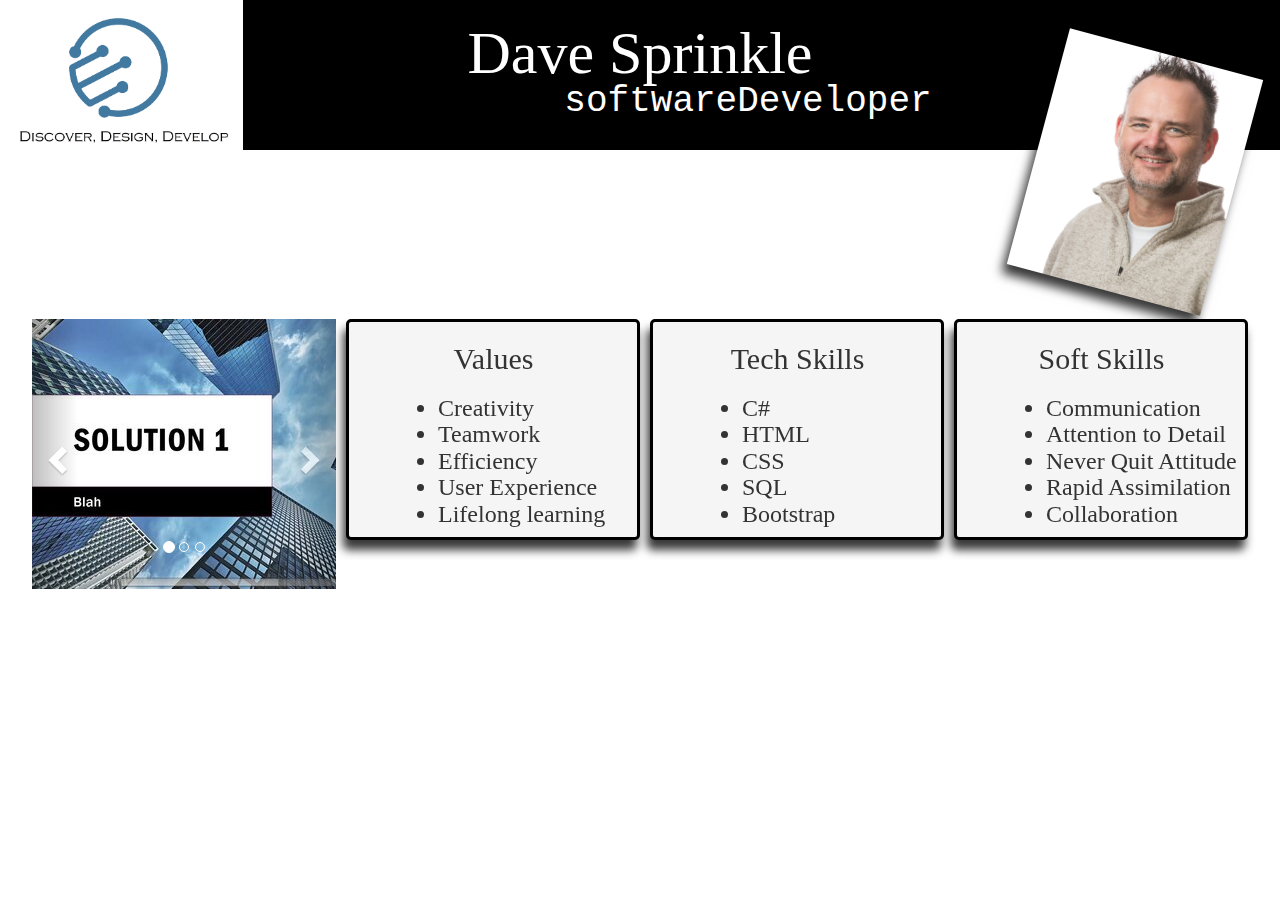
==== index.html @ 2527af2f "first draft" ====
<!DOCTYPE html>
<html lang="en">

<head>
  <meta charset="UTF-8">
  <meta name="viewport" content="width=device-width, initial-scale=1.0">
  <meta name="keywords" content="HTML, CSS, C#, SQL, Software Developer, Communication, MS Office">
  <meta name="author" content="Dave Sprinkle">
  <meta name="industry" content="technology">
  <title>Dave Sprinkle</title>
  <link rel="stylesheet" href="style.css">
  <!-- Latest compiled and minified CSS -->
  <link rel="stylesheet" href="https://stackpath.bootstrapcdn.com/bootstrap/3.4.1/css/bootstrap.min.css"
    integrity="sha384-HSMxcRTRxnN+Bdg0JdbxYKrThecOKuH5zCYotlSAcp1+c8xmyTe9GYg1l9a69psu" crossorigin="anonymous">

  <!-- Optional theme -->
  <link rel="stylesheet" href="https://stackpath.bootstrapcdn.com/bootstrap/3.4.1/css/bootstrap-theme.min.css"
    integrity="sha384-6pzBo3FDv/PJ8r2KRkGHifhEocL+1X2rVCTTkUfGk7/0pbek5mMa1upzvWbrUbOZ" crossorigin="anonymous">

  <!-- Latest compiled and minified JavaScript -->
  <script src="https://stackpath.bootstrapcdn.com/bootstrap/3.4.1/js/bootstrap.min.js"
    integrity="sha384-aJ21OjlMXNL5UyIl/XNwTMqvzeRMZH2w8c5cRVpzpU8Y5bApTppSuUkhZXN0VxHd"
    crossorigin="anonymous"></script>
  <link rel="stylesheet" href="https://maxcdn.bootstrapcdn.com/bootstrap/3.4.1/css/bootstrap.min.css">
  <script src="https://ajax.googleapis.com/ajax/libs/jquery/3.5.1/jquery.min.js"></script>
  <script src="https://maxcdn.bootstrapcdn.com/bootstrap/3.4.1/js/bootstrap.min.js"></script>
</head>

<header class="header">
  <img class="icon" src="assets/icon.jpg">
  <h1 class="header1">Dave Sprinkle</h1>
  <p class="developerfont">softwareDeveloper</p>
</header>

<body class="bodycontent">


  <img class="headshot" src="assets/HeadPortrait.jpg" width="200px">

  <table class="frontpagetable">
    <tr>
      <td width="25%">

        <!--GIANT MARKUP THAT DOES THE CAROUSEL-->
        <div id="myCarousel" class="carousel slide" data-ride="carousel">
          <!-- Indicators -->
          <ol class="carousel-indicators">
            <li data-target="#myCarousel" data-slide-to="0" class="active"></li>
            <li data-target="#myCarousel" data-slide-to="1"></li>
            <li data-target="#myCarousel" data-slide-to="2"></li>
          </ol>
          <div class="carophotos">
            <!-- Wrapper for slides -->
            <div class="carousel-inner">
              <div class="item active">
                <div class="projectcontainer">
                  <a href="solution1.html"><img src="assets/rsz_project_1.jpg" alt="Solution 1"></a>
                </div>
              </div>

              <div class="item">
                <div class="projectcontainer">
                  <a href="solution2.html"><img src="assets/rsz_project_2.jpg" alt="Solution 2"></a>
                </div>
              </div>

              <div class="item">
                <div class="projectcontainer">
                  <a href="solution3.html"><img src="assets/rsz_project_3.jpg" alt="Solution 3"></a>
                </div>
              </div>
            </div>
          </div>


          <a class="left carousel-control" href="#myCarousel" data-slide="prev">
            <span class="glyphicon glyphicon-chevron-left"></span>
            <span class="sr-only">Previous</span>
          </a>
          <a class="right carousel-control" href="#myCarousel" data-slide="next">
            <span class="glyphicon glyphicon-chevron-right"></span>
            <span class="sr-only">Next</span>
          </a>
        </div>
      </td>
      <div class="tbody">
        <td width="25%" class="tdInfo">
          <div class="skillsborders">
            <h2 class="tbody">Values</h2>
            <h3 class="character">
              <ul>
                <li>Creativity</li>
                <li>Teamwork</li>
                <li>Efficiency</li>
                <li>User Experience</li>
                <li>Lifelong learning</li>
              </ul>
            </h3>
          </div>
        </td>
        <td width=25% class="tdInfo">
          <div class="skillsborders">
            <h2 class="tbody">Tech Skills</h2>
            <h3 class="character">
              <ul>
                <li>C#</li>
                <li>HTML</li>
                <li>CSS</li>
                <li>SQL</li>
                <li>Bootstrap</li>
              </ul>
            </h3>
          </div>

        </td>
        <td width="25%" class="tdInfo">
          <div class="skillsborders">
            <h2 class="tbody">Soft Skills</h2>

            <h3 class="character">
              <ul>
                <li>Communication</li>
                <li>Attention to Detail</li>
                <li>Never Quit Attitude</li>
                <li>Rapid Assimilation</li>
                <li>Collaboration</li>
              </ul>
            </h3>
          </div>
      </div>
      </td>
      </div>
    </tr>
  </table>
</body>

</html>
---- style.css ----
.header
  {
    width: 100%;
    height: 150px;
    background-color:rgb(0, 0, 0);
    position:fixed;
    left:0px;
    top: 0px;
  }

.icon
  {
  display: inline-block;
  position: absolute;
  top: 0px;
  left: 0px;
  background: transparent;
  height: 150px;
  }

.titleclass
  {
    display: inline-block;
    font-size: 36px;
    color: white;
    margin-left:auto;
    margin-right:auto;
    position: relative;
    left: 60px;
    top: 0px;
  }


.carophotos
{
  height: "150px";
}


.topnav 
  {
    background-color: #333;
    overflow: hidden;
    text-align: right;
    width: 100%;
  }

.topnav a 
  {
    float: left;
    color: #f2f2f2;
    text-align: center;
    padding: 14px 16px;
    text-decoration: none;
    font-size: 24px;
  }

.topnav a:hover 
  {
    background-color: #ddd;
    color: black;
  }

.topnav a.active 
  {
    background-color: #e5ff00;
    color: rgb(0, 0, 0);
  }

.smclass
  {
    position: absolute;
    right: 10px;
  }

.bodycontent
  {
      text-align: center;
      position: relative;
      top: 150px;
      background-color: rgb(255, 255, 255);
      font-family: Georgia, 'Times New Roman', Times, serif;
    }
  

  .h2class
  {
    font-style: italic;
    font-weight: lighter;
    font-size: 24px;
    color:white;
    position: relative;
    left: 0px;
    top: 250px;
  }

  .codetext
  {
    text-align: left;
    color: white;
  }

.productpagetables
{
  text-align: center;
  color: black;
  border: black;
  border-style: solid;
  border-width: 0px, 3px, 3px, 0px;
  background-color: wheat;
  font-family: Georgia, 'Times New Roman', Times, serif;
}


.reglartext
  {
    font-size: 18px;
    position: relative;
    left: 0px;
    top: 10px;
  }

  .producttable
  {
    border-style: solid;
    border-color: black;
    background-color: rgb(255, 255, 255);
    
    border-width: 0px, 3px, 3px, 0px;
    border-radius: 30px;
    position: relative;
    left: 0px;
    top: 20px;
    margin-left: auto;
    margin-right: auto;
    width: 65%;
    color: black;
  }

.header1
  {
    font-family: 'Times New Roman', Times, serif;
    font-size: 60px;
    color: white;
  }


.headshot
{
  position: relative;
  top: -100px;
  right: -50rem;
  margin-right: 10px;
  box-shadow: -3px 10px 10px  rgba(0, 0, 0, 0.781);
  overflow: hidden;
  transform: rotate(15deg);
}

.projectcontainer
{
  width: 200px;
}

.item
{
  width: 200px;
}

.frontpagetable
{
  text-align: center;

  position: relative;
  top: -75px;
  left: 00px;
  width: 95%; 
  margin-left: auto;
  margin-right: auto;
}

.subtitle
{
  color:black;
  position: relative;
  top: 10px;
}

.developerfont
{
  position: relative;
  top: -20px;
  left: 3em;
  color: white;
  font-family: 'Courier New', Courier, monospace;
  font-size: 36px;
}


.characterheaders
{
  vertical-align: top;
  text-align: center;
}

.character
{
  text-align: left;
  padding-left: 2em;  
}

.tbody
{
  text-align: center;
}

.tdInfo
{
  vertical-align: text-top;
}

.solutionphoto
{
  padding: 15px;
  width: 300px;
  float: left;
}

.solutiontext
{
  padding: 15px;
  float: right;
  margin: 10px;
}

.solutionbody
{
  margin: 20px;
  text-align: left;
}

.skillsborders
{
  padding-left: 1px;
  background-color: whitesmoke;
  margin-left: 10px;
  border-style: solid;
  border-color: black;
  border-radius: 5px;
  box-shadow: -3px 10px 10px  rgba(0, 0, 0, 0.781);
}


.buttonmagic
{

  width:75px;
  border-style: transparent;
  border-width: 3px;
  border-color: black;
  border-radius: 50px;
  box-shadow: -3px 10px 10px  rgba(0, 0, 0, 0.781);
}

.buttonsection
{
width:75px;

}

.button
{
width:75px;
}


.buttonmagic:grow
{
  transition: all .999s ease-in-out;
}

.buttonalignment
{
  width:600px;
  margin-left: auto;
  margin-right: auto;

}


.buttonmagic:hover
{
transform: scale(1.1);
transition: all 2 ease-in-out;
}
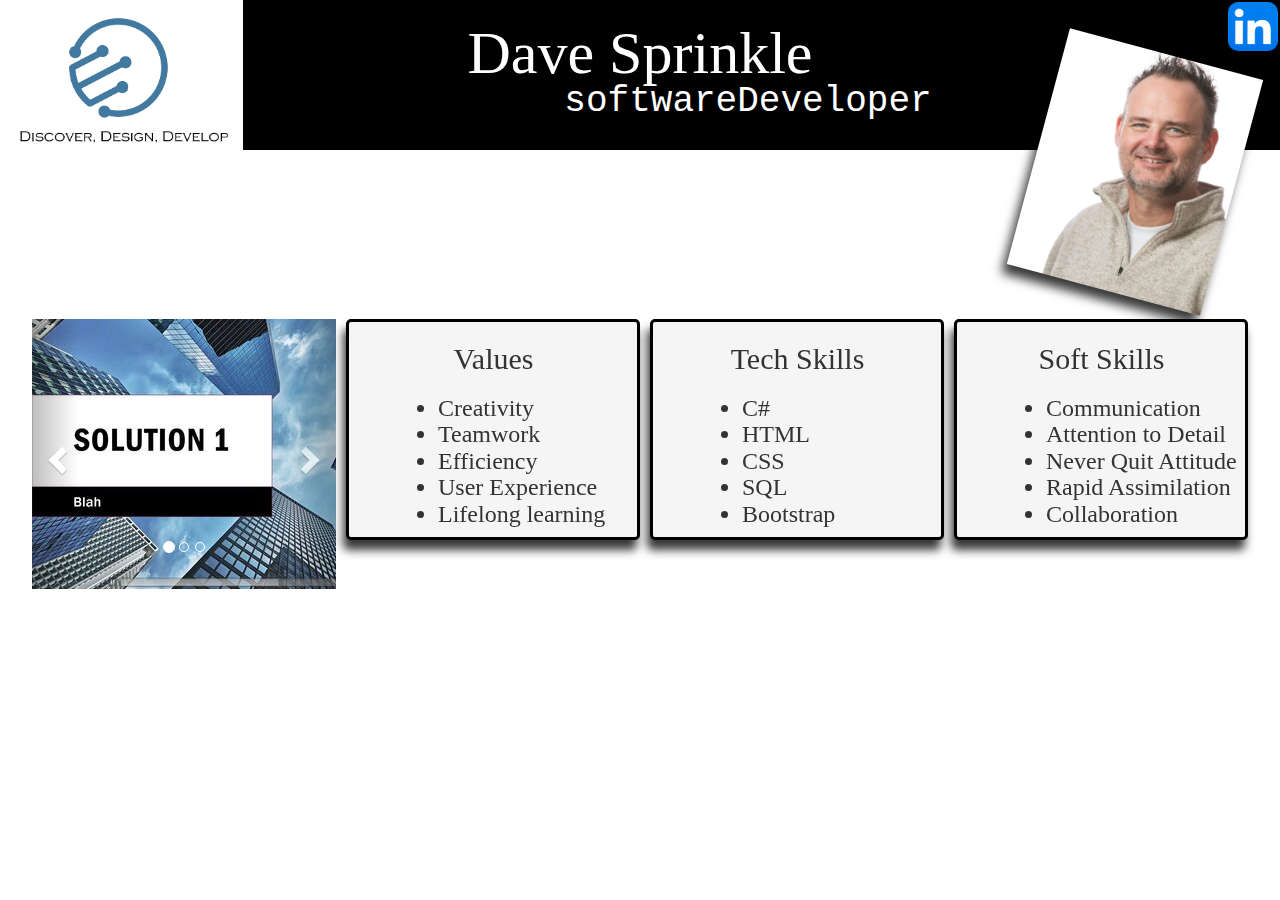
==== commit 1f1f04e9: "LinkedIn additions" ====
--- a/index.html
+++ b/index.html
@@ -30,12 +30,19 @@
   <img class="icon" src="assets/icon.jpg">
   <h1 class="header1">Dave Sprinkle</h1>
   <p class="developerfont">softwareDeveloper</p>
+  <a href="https://www.linkedin.com/in/dave-sprinkle/" target="_blank"><img class="smclass" src="assets/LinkedIn.jpg"></a>
+
+
 </header>
+
+
 
 <body class="bodycontent">
 
 
   <img class="headshot" src="assets/HeadPortrait.jpg" width="200px">
+
+
 
   <table class="frontpagetable">
     <tr>
--- a/style.css
+++ b/style.css
@@ -239,6 +239,17 @@
   text-align: left;
 }
 
+
+.smclass
+  {
+    position: absolute;
+    top: 2px;
+    right: 2px;
+    width: 50px;
+    border-radius: 10px;
+  } 
+
+
 .skillsborders
 {
   padding-left: 1px;
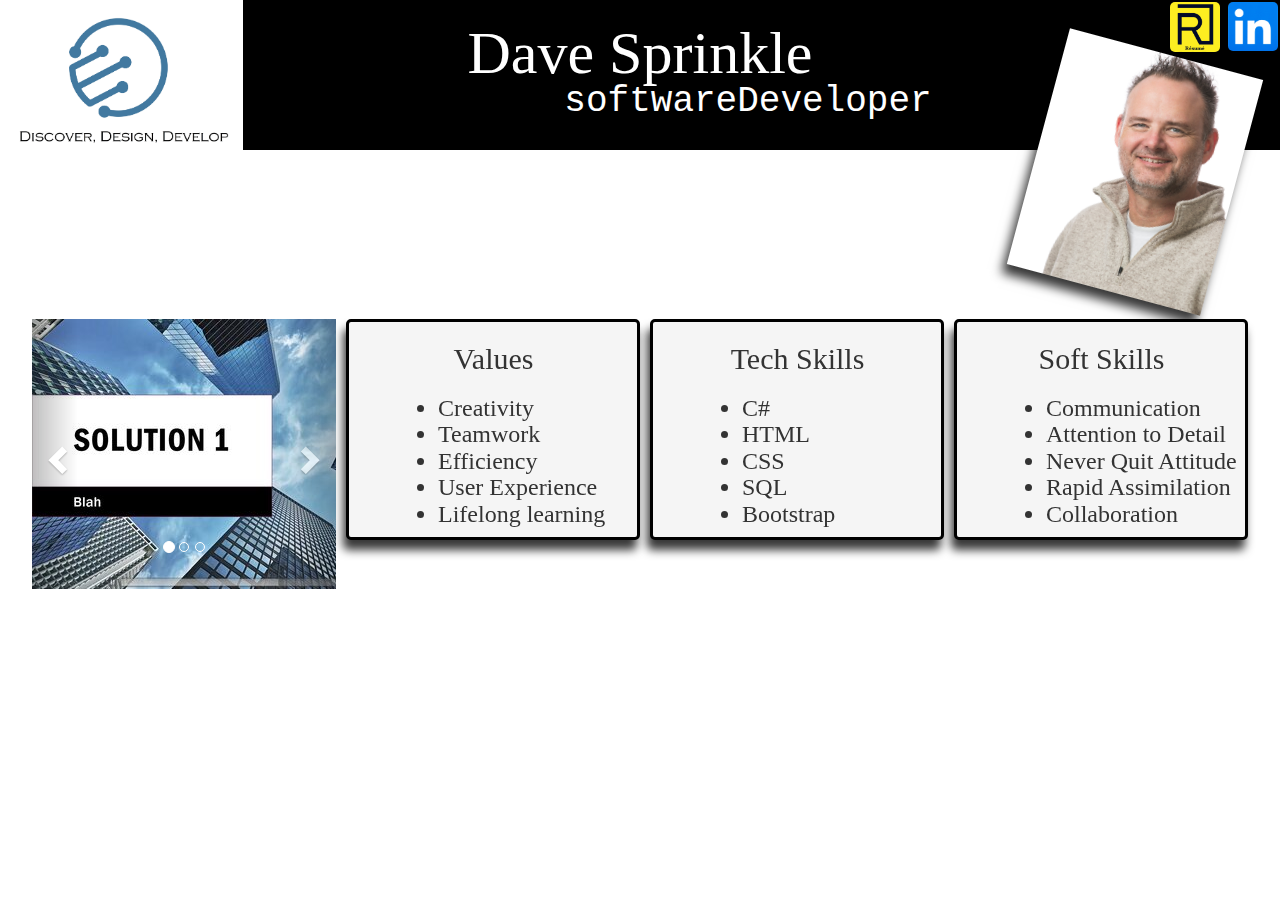
==== commit fc17e913: "resume added" ====
--- a/index.html
+++ b/index.html
@@ -28,18 +28,17 @@
 
 <header class="header">
   <img class="icon" src="assets/icon.jpg">
-  <h1 class="header1">Dave Sprinkle</h1>
+  <h1 class="header1">Dave Sprinkle</h1> 
   <p class="developerfont">softwareDeveloper</p>
   <a href="https://www.linkedin.com/in/dave-sprinkle/" target="_blank"><img class="smclass" src="assets/LinkedIn.jpg"></a>
-
+  <a href="docs/Dave Sprinkle SD Resume.pdf" target="_blank"><img class="resumeclass" src="assets/Resume.jpg"></a>
 
 </header>
 
 
 
 <body class="bodycontent">
-
-
+  
   <img class="headshot" src="assets/HeadPortrait.jpg" width="200px">
 
 
--- a/style.css
+++ b/style.css
@@ -246,8 +246,20 @@
     top: 2px;
     right: 2px;
     width: 50px;
-    border-radius: 10px;
+    border-radius: 5px;
+
   } 
+
+  .resumeclass
+  {
+    position: absolute;
+    top: 2px;
+    right: 60px;
+    width: 50px;
+    border-radius: 5px;
+
+  } 
+
 
 
 .skillsborders
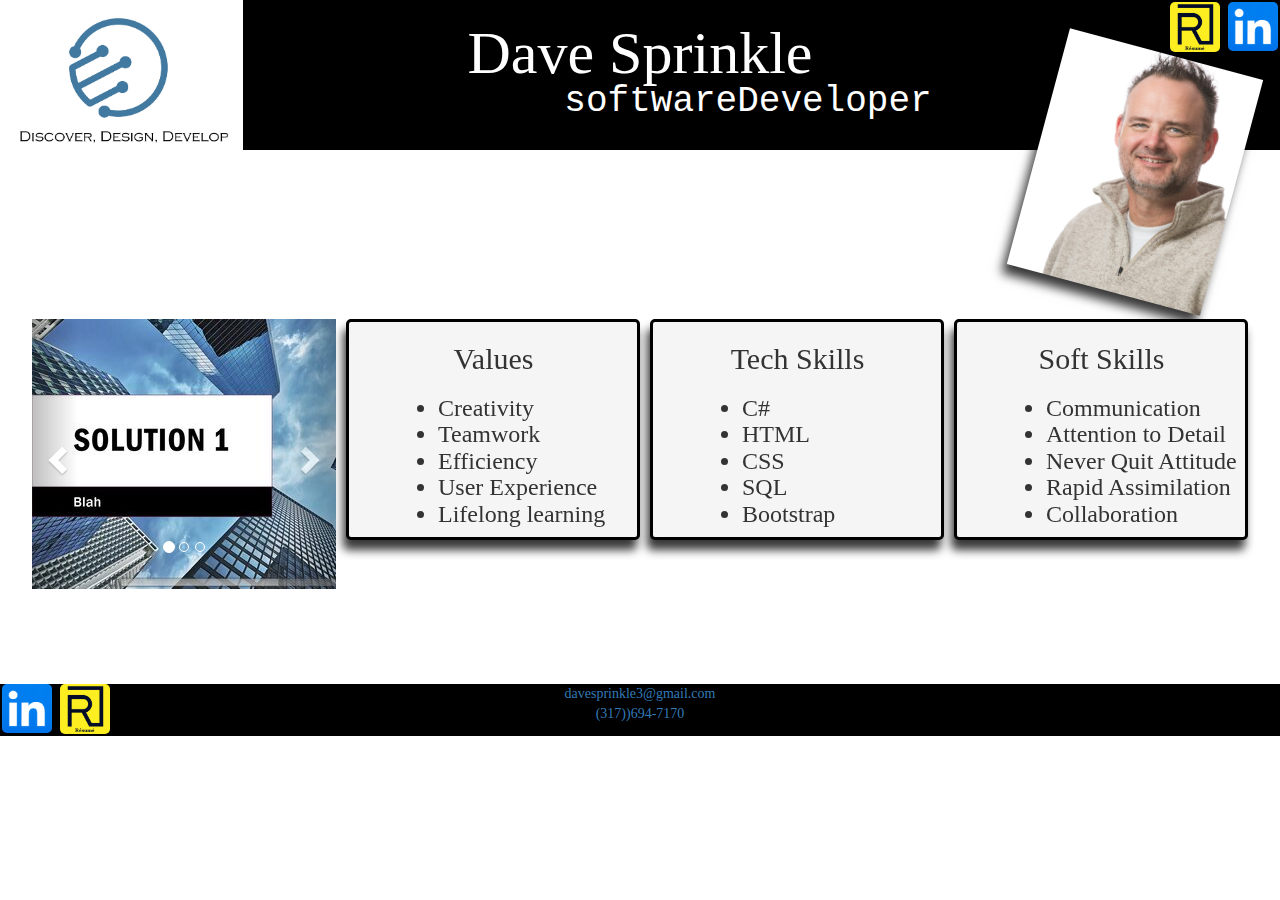
==== commit db36ca6b: "footer added" ====
--- a/index.html
+++ b/index.html
@@ -138,6 +138,18 @@
       </div>
     </tr>
   </table>
+
+  <footer class="footerstuff">
+
+      <a href="https://www.linkedin.com/in/dave-sprinkle/"><img class="footersmclass" src="assets/LinkedIn.jpg" width="45"></a>
+      <a href="docs/Dave Sprinkle SD Resume.pdf"><img class="footerresumeclass" src="assets/Resume.jpg" width="43"></a> 
+      <a href = "mailto: abc@example.com">davesprinkle3@gmail.com</a><br>
+      <a href="tel:3176947170">(317))694-7170</a>
+
+      
+
+
+  </footer>
 </body>
 
 </html>--- a/style.css
+++ b/style.css
@@ -1,318 +1,304 @@
-
-.header
-  {
-    width: 100%;
-    height: 150px;
-    background-color:rgb(0, 0, 0);
-    position:fixed;
-    left:0px;
-    top: 0px;
-  }
-
-.icon
-  {
+.header {
+  width: 100%;
+  height: 150px;
+  background-color: rgb(0, 0, 0);
+  position: fixed;
+  left: 0px;
+  top: 0px;
+}
+
+.icon {
   display: inline-block;
   position: absolute;
   top: 0px;
   left: 0px;
   background: transparent;
   height: 150px;
-  }
-
-.titleclass
-  {
-    display: inline-block;
-    font-size: 36px;
-    color: white;
-    margin-left:auto;
-    margin-right:auto;
-    position: relative;
-    left: 60px;
-    top: 0px;
-  }
-
-
-.carophotos
-{
+}
+
+.titleclass {
+  display: inline-block;
+  font-size: 36px;
+  color: white;
+  margin-left: auto;
+  margin-right: auto;
+  position: relative;
+  left: 60px;
+  top: 0px;
+}
+
+.carophotos {
   height: "150px";
 }
 
-
-.topnav 
-  {
-    background-color: #333;
-    overflow: hidden;
-    text-align: right;
-    width: 100%;
-  }
-
-.topnav a 
-  {
-    float: left;
-    color: #f2f2f2;
-    text-align: center;
-    padding: 14px 16px;
-    text-decoration: none;
-    font-size: 24px;
-  }
-
-.topnav a:hover 
-  {
-    background-color: #ddd;
-    color: black;
-  }
-
-.topnav a.active 
-  {
-    background-color: #e5ff00;
-    color: rgb(0, 0, 0);
-  }
-
-.smclass
-  {
-    position: absolute;
-    right: 10px;
-  }
-
-.bodycontent
-  {
-      text-align: center;
-      position: relative;
-      top: 150px;
-      background-color: rgb(255, 255, 255);
-      font-family: Georgia, 'Times New Roman', Times, serif;
-    }
-  
-
-  .h2class
-  {
-    font-style: italic;
-    font-weight: lighter;
-    font-size: 24px;
-    color:white;
-    position: relative;
-    left: 0px;
-    top: 250px;
-  }
-
-  .codetext
-  {
-    text-align: left;
-    color: white;
-  }
-
-.productpagetables
-{
+.topnav {
+  background-color: #333;
+  overflow: hidden;
+  text-align: right;
+  width: 100%;
+}
+
+.topnav a {
+  float: left;
+  color: #f2f2f2;
+  text-align: center;
+  padding: 14px 16px;
+  text-decoration: none;
+  font-size: 24px;
+}
+
+.topnav a:hover {
+  background-color: #ddd;
+  color: black;
+}
+
+.topnav a.active {
+  background-color: #e5ff00;
+  color: rgb(0, 0, 0);
+}
+
+.smclass {
+  position: absolute;
+  right: 10px;
+}
+
+.bodycontent {
+  text-align: center;
+  position: relative;
+  top: 150px;
+  background-color: rgb(255, 255, 255);
+  font-family: Georgia, "Times New Roman", Times, serif;
+}
+
+.h2class {
+  font-style: italic;
+  font-weight: lighter;
+  font-size: 24px;
+  color: white;
+  position: relative;
+  left: 0px;
+  top: 250px;
+}
+
+.codetext {
+  text-align: left;
+  color: white;
+}
+
+.productpagetables {
   text-align: center;
   color: black;
   border: black;
   border-style: solid;
   border-width: 0px, 3px, 3px, 0px;
   background-color: wheat;
-  font-family: Georgia, 'Times New Roman', Times, serif;
-}
-
-
-.reglartext
-  {
-    font-size: 18px;
-    position: relative;
-    left: 0px;
-    top: 10px;
-  }
-
-  .producttable
-  {
-    border-style: solid;
-    border-color: black;
-    background-color: rgb(255, 255, 255);
-    
-    border-width: 0px, 3px, 3px, 0px;
-    border-radius: 30px;
-    position: relative;
-    left: 0px;
-    top: 20px;
-    margin-left: auto;
-    margin-right: auto;
-    width: 65%;
-    color: black;
-  }
-
-.header1
-  {
-    font-family: 'Times New Roman', Times, serif;
-    font-size: 60px;
-    color: white;
-  }
-
-
-.headshot
-{
+  font-family: Georgia, "Times New Roman", Times, serif;
+}
+
+.reglartext {
+  font-size: 18px;
+  position: relative;
+  left: 0px;
+  top: 10px;
+}
+
+.producttable {
+  border-style: solid;
+  border-color: black;
+  background-color: rgb(255, 255, 255);
+
+  border-width: 0px, 3px, 3px, 0px;
+  border-radius: 30px;
+  position: relative;
+  left: 0px;
+  top: 20px;
+  margin-left: auto;
+  margin-right: auto;
+  width: 65%;
+  color: black;
+}
+
+.header1 {
+  font-family: "Times New Roman", Times, serif;
+  font-size: 60px;
+  color: white;
+}
+
+.headshot {
   position: relative;
   top: -100px;
   right: -50rem;
   margin-right: 10px;
-  box-shadow: -3px 10px 10px  rgba(0, 0, 0, 0.781);
+  box-shadow: -3px 10px 10px rgba(0, 0, 0, 0.781);
   overflow: hidden;
   transform: rotate(15deg);
 }
 
-.projectcontainer
-{
+.projectcontainer {
   width: 200px;
 }
 
-.item
-{
+.item {
   width: 200px;
 }
 
-.frontpagetable
-{
+.frontpagetable {
   text-align: center;
 
   position: relative;
   top: -75px;
   left: 00px;
-  width: 95%; 
+  width: 95%;
   margin-left: auto;
   margin-right: auto;
 }
 
-.subtitle
-{
-  color:black;
+.subtitle {
+  color: black;
   position: relative;
   top: 10px;
 }
 
-.developerfont
-{
+.developerfont {
   position: relative;
   top: -20px;
   left: 3em;
   color: white;
-  font-family: 'Courier New', Courier, monospace;
+  font-family: "Courier New", Courier, monospace;
   font-size: 36px;
 }
 
-
-.characterheaders
-{
+.characterheaders {
   vertical-align: top;
   text-align: center;
 }
 
-.character
-{
+.character {
   text-align: left;
-  padding-left: 2em;  
-}
-
-.tbody
-{
-  text-align: center;
-}
-
-.tdInfo
-{
+  padding-left: 2em;
+}
+
+.tbody {
+  text-align: center;
+}
+
+.tdInfo {
   vertical-align: text-top;
 }
 
-.solutionphoto
-{
+.solutionphoto {
   padding: 15px;
   width: 300px;
   float: left;
 }
 
-.solutiontext
-{
+.solutiontext {
   padding: 15px;
   float: right;
   margin: 10px;
 }
 
-.solutionbody
-{
+.solutionbody {
   margin: 20px;
   text-align: left;
 }
 
-
-.smclass
-  {
-    position: absolute;
-    top: 2px;
-    right: 2px;
-    width: 50px;
-    border-radius: 5px;
-
-  } 
-
-  .resumeclass
-  {
-    position: absolute;
-    top: 2px;
-    right: 60px;
-    width: 50px;
-    border-radius: 5px;
-
-  } 
-
-
-
-.skillsborders
-{
+.smclass {
+  position: absolute;
+  top: 2px;
+  right: 2px;
+  width: 50px;
+  border-radius: 5px;
+}
+
+.resumeclass {
+  position: absolute;
+  top: 2px;
+  right: 60px;
+  width: 50px;
+  border-radius: 5px;
+}
+
+.skillsborders {
   padding-left: 1px;
   background-color: whitesmoke;
   margin-left: 10px;
   border-style: solid;
   border-color: black;
   border-radius: 5px;
-  box-shadow: -3px 10px 10px  rgba(0, 0, 0, 0.781);
-}
-
-
-.buttonmagic
-{
-
-  width:75px;
+  box-shadow: -3px 10px 10px rgba(0, 0, 0, 0.781);
+}
+
+.buttonmagic {
+  width: 75px;
   border-style: transparent;
   border-width: 3px;
   border-color: black;
   border-radius: 50px;
-  box-shadow: -3px 10px 10px  rgba(0, 0, 0, 0.781);
-}
-
-.buttonsection
-{
-width:75px;
-
-}
-
-.button
-{
-width:75px;
-}
-
-
-.buttonmagic:grow
-{
-  transition: all .999s ease-in-out;
-}
-
-.buttonalignment
-{
-  width:600px;
+  box-shadow: -3px 10px 10px rgba(0, 0, 0, 0.781);
+}
+
+.buttonsection {
+  width: 75px;
+}
+
+.button {
+  width: 75px;
+}
+
+.buttonmagic:grow {
+  transition: all 0.999s ease-in-out;
+}
+
+.buttonalignment {
+  width: 600px;
   margin-left: auto;
   margin-right: auto;
-
-}
-
-
-.buttonmagic:hover
+}
+
+.buttonmagic:hover {
+  transform: scale(1.1);
+  transition: all 2 ease-in-out;
+}
+
+
+.footerstuff
 {
-transform: scale(1.1);
-transition: all 2 ease-in-out;
-}
+  position: relative;
+  top: 20px; 
+  height: 52px ;
+  background-color: black;
+  color: white;
+
+}
+
+.footersmclass {
+  position: absolute;
+
+  left: 2px;
+  width: 50px;
+  border-radius: 5px;
+}
+
+.footerresumeclass {
+  position: absolute;
+
+  left: 60px;
+  width: 50px;
+  border-radius: 5px;
+}
+
+.copyright
+{
+  color:white;
+  position: absolute;
+  top: -10px;
+  right: 2px;
+}
+
+.footercontact
+{
+  color:white;
+
+
+}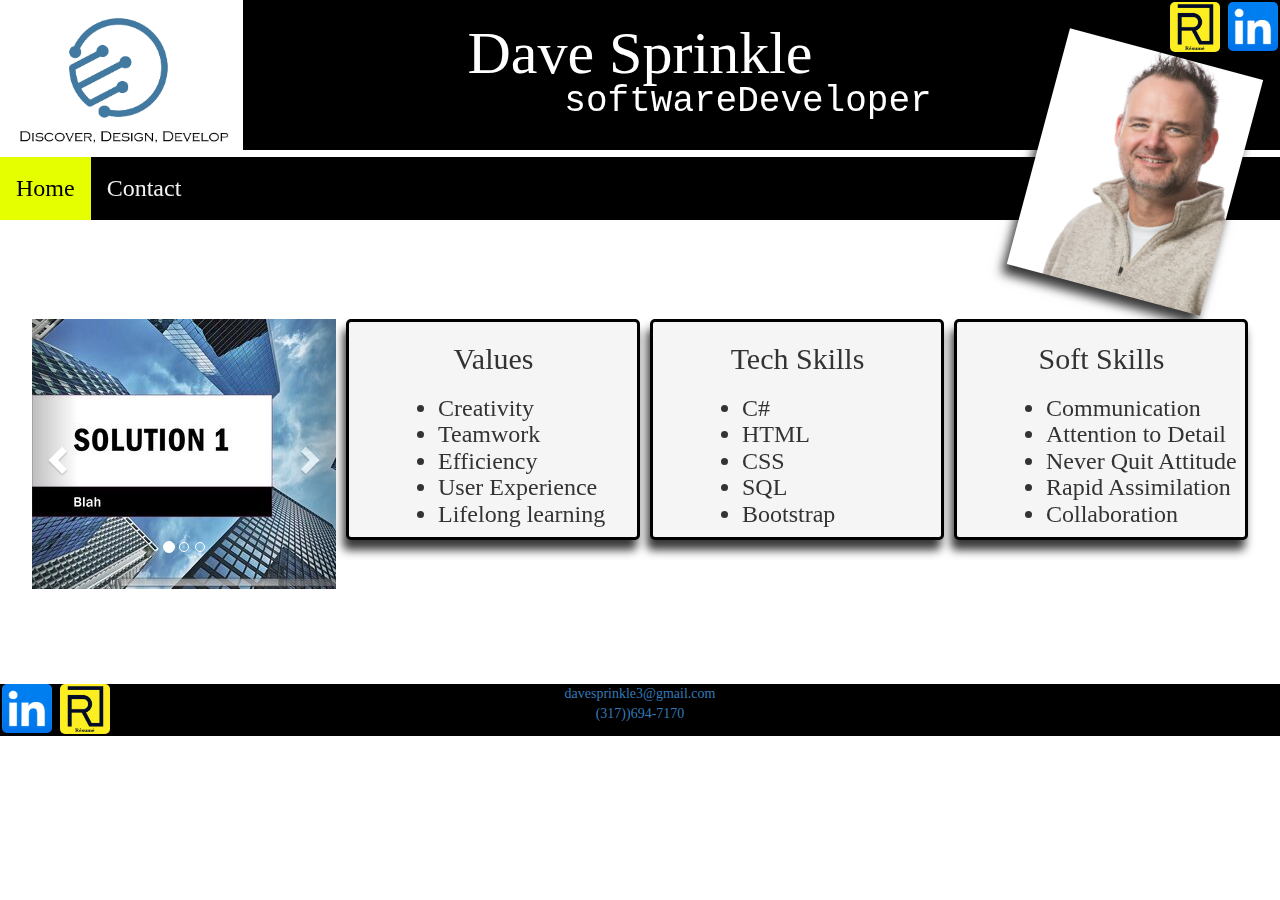
==== commit 3a4441d0: "added footer 2" ====
--- a/index.html
+++ b/index.html
@@ -33,6 +33,11 @@
   <a href="https://www.linkedin.com/in/dave-sprinkle/" target="_blank"><img class="smclass" src="assets/LinkedIn.jpg"></a>
   <a href="docs/Dave Sprinkle SD Resume.pdf" target="_blank"><img class="resumeclass" src="assets/Resume.jpg"></a>
 
+
+  <div class="topnav">
+    <a class="active" href="#top">Home</a>
+    <a href="contact.html">Contact</a>
+</div> 
 </header>
 
 
--- a/style.css
+++ b/style.css
@@ -32,7 +32,7 @@
 }
 
 .topnav {
-  background-color: #333;
+  background-color: rgb(0, 0, 0);
   overflow: hidden;
   text-align: right;
   width: 100%;
@@ -102,11 +102,11 @@
   top: 10px;
 }
 
-.producttable {
+.producttable 
+{
   border-style: solid;
   border-color: black;
   background-color: rgb(255, 255, 255);
-
   border-width: 0px, 3px, 3px, 0px;
   border-radius: 30px;
   position: relative;
@@ -118,13 +118,15 @@
   color: black;
 }
 
-.header1 {
+.header1 
+{
   font-family: "Times New Roman", Times, serif;
   font-size: 60px;
   color: white;
 }
 
-.headshot {
+.headshot
+{
   position: relative;
   top: -100px;
   right: -50rem;
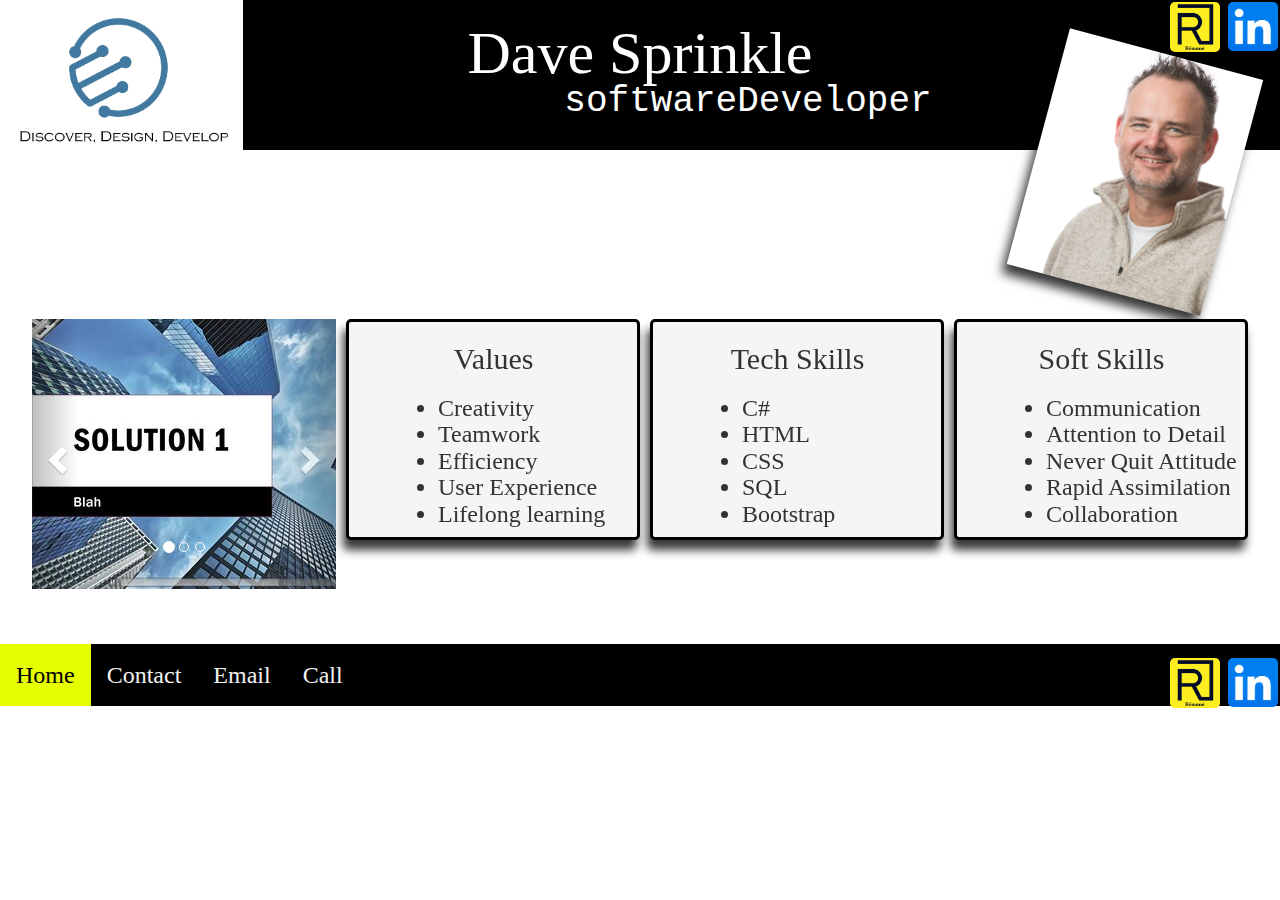
==== commit f073c5c2: "About Page and Contact Page drafted" ====
--- a/index.html
+++ b/index.html
@@ -28,22 +28,21 @@
 
 <header class="header">
   <img class="icon" src="assets/icon.jpg">
-  <h1 class="header1">Dave Sprinkle</h1> 
+  <h1 class="header1">Dave Sprinkle</h1>
   <p class="developerfont">softwareDeveloper</p>
-  <a href="https://www.linkedin.com/in/dave-sprinkle/" target="_blank"><img class="smclass" src="assets/LinkedIn.jpg"></a>
+
+  <a href="https://www.linkedin.com/in/dave-sprinkle/" target="_blank"><img class="smclass"
+      src="assets/LinkedIn.jpg"></a>
   <a href="docs/Dave Sprinkle SD Resume.pdf" target="_blank"><img class="resumeclass" src="assets/Resume.jpg"></a>
 
 
-  <div class="topnav">
-    <a class="active" href="#top">Home</a>
-    <a href="contact.html">Contact</a>
-</div> 
+
 </header>
 
 
 
 <body class="bodycontent">
-  
+
   <img class="headshot" src="assets/HeadPortrait.jpg" width="200px">
 
 
@@ -145,13 +144,20 @@
   </table>
 
   <footer class="footerstuff">
+    <div class="topnav">
+      <a class="active" href="#top">Home</a>
+      <a href="contact.html">Contact</a>
+      <a href="mailto:davesprinkle3@gmail.com">Email</a>
+      <a href="tel:3176947170">Call</a>
+      <a href="https://www.linkedin.com/in/dave-sprinkle/"><img class="footersmclass" src="assets/LinkedIn.jpg"
+          width="45"></a>
+      <a href="docs/Dave Sprinkle SD Resume.pdf"><img class="footerresumeclass" src="assets/Resume.jpg" width="43"></a>
 
-      <a href="https://www.linkedin.com/in/dave-sprinkle/"><img class="footersmclass" src="assets/LinkedIn.jpg" width="45"></a>
-      <a href="docs/Dave Sprinkle SD Resume.pdf"><img class="footerresumeclass" src="assets/Resume.jpg" width="43"></a> 
-      <a href = "mailto: abc@example.com">davesprinkle3@gmail.com</a><br>
-      <a href="tel:3176947170">(317))694-7170</a>
 
-      
+
+    </div>
+
+
 
 
   </footer>
--- a/style.css
+++ b/style.css
@@ -56,6 +56,7 @@
   background-color: #e5ff00;
   color: rgb(0, 0, 0);
 }
+
 
 .smclass {
   position: absolute;
@@ -202,6 +203,7 @@
 
 .solutionbody {
   margin: 20px;
+  padding: 20px;
   text-align: left;
 }
 
@@ -267,7 +269,7 @@
 .footerstuff
 {
   position: relative;
-  top: 20px; 
+  bottom: 20px; 
   height: 52px ;
   background-color: black;
   color: white;
@@ -277,7 +279,7 @@
 .footersmclass {
   position: absolute;
 
-  left: 2px;
+  right: 2px;
   width: 50px;
   border-radius: 5px;
 }
@@ -285,7 +287,7 @@
 .footerresumeclass {
   position: absolute;
 
-  left: 60px;
+  right: 60px;
   width: 50px;
   border-radius: 5px;
 }
@@ -303,4 +305,36 @@
   color:white;
 
 
+}
+
+.contactform{
+
+align-content: left;
+width: 350px;
+  border: solid;
+border-color: black;
+border-width: thin;
+margin-left: auto;
+margin-right: auto;
+border-radius: 15px;
+box-shadow: -3px 10px 10px rgba(0, 0, 0, 0.781);
+}
+
+.formtext{
+
+margin-left: 5px;
+text-align: left;
+display: inline;
+margin: 15px;
+
+}
+
+.aboutheadshot{
+  padding: 15px;
+  margin: 15px;
+  width: 300px;
+  float: left;
+box-shadow: -3px 10px 10px rgba(0, 0, 0, 0.781);
+
+
 }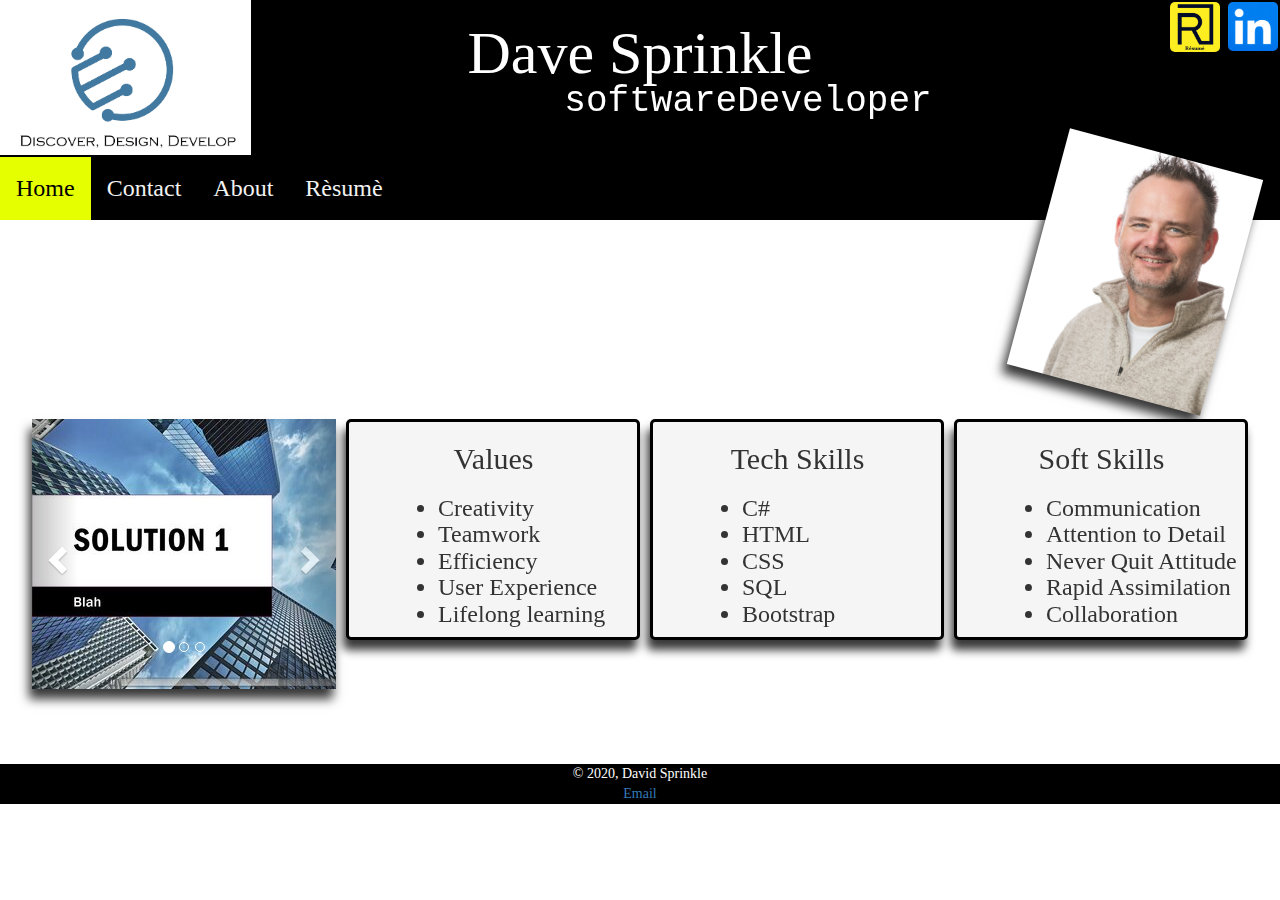
==== commit 55e095a1: "Navigation Added" ====
--- a/index.html
+++ b/index.html
@@ -26,26 +26,27 @@
   <script src="https://maxcdn.bootstrapcdn.com/bootstrap/3.4.1/js/bootstrap.min.js"></script>
 </head>
 
-<header class="header">
-  <img class="icon" src="assets/icon.jpg">
-  <h1 class="header1">Dave Sprinkle</h1>
-  <p class="developerfont">softwareDeveloper</p>
-
-  <a href="https://www.linkedin.com/in/dave-sprinkle/" target="_blank"><img class="smclass"
-      src="assets/LinkedIn.jpg"></a>
-  <a href="docs/Dave Sprinkle SD Resume.pdf" target="_blank"><img class="resumeclass" src="assets/Resume.jpg"></a>
-
-
-
-</header>
-
-
 
 <body class="bodycontent">
 
+  <header class="header">
+    <img class="icon" src="assets/icon.jpg">
+    <h1 class="header1">Dave Sprinkle</h1>
+    <p class="developerfont">softwareDeveloper</p>
+
+    <a href="https://www.linkedin.com/in/dave-sprinkle/" target="_blank"><img class="smclass"
+        src="assets/LinkedIn.jpg"></a>
+    <a href="docs/Dave Sprinkle SD Resume.pdf" target="_blank"><img class="resumeclass" src="assets/Resume.jpg"></a>
+
+    <div class="topnav">
+      <a class="active" href="#top">Home</a>
+      <a href="contact.html">Contact</a>
+      <a href="about.html">About</a>
+      <a href="docs/Dave Sprinkle SD Resume.pdf">R&egravesum&egrave</a>
+    </div>
+  </header>
+
   <img class="headshot" src="assets/HeadPortrait.jpg" width="200px">
-
-
 
   <table class="frontpagetable">
     <tr>
@@ -144,20 +145,9 @@
   </table>
 
   <footer class="footerstuff">
-    <div class="topnav">
-      <a class="active" href="#top">Home</a>
-      <a href="contact.html">Contact</a>
-      <a href="mailto:davesprinkle3@gmail.com">Email</a>
-      <a href="tel:3176947170">Call</a>
-      <a href="https://www.linkedin.com/in/dave-sprinkle/"><img class="footersmclass" src="assets/LinkedIn.jpg"
-          width="45"></a>
-      <a href="docs/Dave Sprinkle SD Resume.pdf"><img class="footerresumeclass" src="assets/Resume.jpg" width="43"></a>
 
-
-
-    </div>
-
-
+    &#169 2020, David Sprinkle<br>
+    <a href = "mailto:davesprinkle3@gmail.com">Email</a>
 
 
   </footer>
--- a/style.css
+++ b/style.css
@@ -1,19 +1,25 @@
+.icon {
+  display: inline-block;
+  position: absolute;
+  top: 0px;
+  left: 0px;
+  background: transparent;
+  height: 155px;
+}
+
+.header1 {
+  font-family: "Times New Roman", Times, serif;
+  font-size: 60px;
+  color: white;
+}
+
 .header {
   width: 100%;
-  height: 150px;
+  height: 160px;
   background-color: rgb(0, 0, 0);
   position: fixed;
   left: 0px;
   top: 0px;
-}
-
-.icon {
-  display: inline-block;
-  position: absolute;
-  top: 0px;
-  left: 0px;
-  background: transparent;
-  height: 150px;
 }
 
 .titleclass {
@@ -27,8 +33,18 @@
   top: 0px;
 }
 
-.carophotos {
-  height: "150px";
+.developerfont {
+  position: relative;
+  top: -20px;
+  left: 3em;
+  color: white;
+  font-family: "Courier New", Courier, monospace;
+  font-size: 36px;
+}
+
+.smclass {
+  position: absolute;
+  right: 10px;
 }
 
 .topnav {
@@ -57,21 +73,21 @@
   color: rgb(0, 0, 0);
 }
 
-
-.smclass {
-  position: absolute;
-  right: 10px;
+.carophotos {
+  height: "150px";
+  box-shadow: -3px 10px 10px rgba(0, 0, 0, 0.781);
 }
 
 .bodycontent {
   text-align: center;
   position: relative;
-  top: 150px;
+  top: 250px;
+  height: 70%;
   background-color: rgb(255, 255, 255);
   font-family: Georgia, "Times New Roman", Times, serif;
 }
 
-.h2class {
+/*.h2class {
   font-style: italic;
   font-weight: lighter;
   font-size: 24px;
@@ -79,14 +95,9 @@
   position: relative;
   left: 0px;
   top: 250px;
-}
-
-.codetext {
-  text-align: left;
-  color: white;
-}
-
-.productpagetables {
+}*/
+
+/*.productpagetables {
   text-align: center;
   color: black;
   border: black;
@@ -103,8 +114,7 @@
   top: 10px;
 }
 
-.producttable 
-{
+.producttable {
   border-style: solid;
   border-color: black;
   background-color: rgb(255, 255, 255);
@@ -117,17 +127,11 @@
   margin-right: auto;
   width: 65%;
   color: black;
-}
-
-.header1 
-{
-  font-family: "Times New Roman", Times, serif;
-  font-size: 60px;
-  color: white;
-}
-
-.headshot
-{
+}*/
+
+
+
+.headshot {
   position: relative;
   top: -100px;
   right: -50rem;
@@ -147,7 +151,6 @@
 
 .frontpagetable {
   text-align: center;
-
   position: relative;
   top: -75px;
   left: 00px;
@@ -160,15 +163,6 @@
   color: black;
   position: relative;
   top: 10px;
-}
-
-.developerfont {
-  position: relative;
-  top: -20px;
-  left: 3em;
-  color: white;
-  font-family: "Courier New", Courier, monospace;
-  font-size: 36px;
 }
 
 .characterheaders {
@@ -265,76 +259,37 @@
   transition: all 2 ease-in-out;
 }
 
-
-.footerstuff
-{
-  position: relative;
-  bottom: 20px; 
-  height: 52px ;
+.footerstuff {
+  position: relative;
+  bottom: 0px;
+  height: 10%;
   background-color: black;
   color: white;
-
-}
-
-.footersmclass {
-  position: absolute;
-
-  right: 2px;
-  width: 50px;
-  border-radius: 5px;
-}
-
-.footerresumeclass {
-  position: absolute;
-
-  right: 60px;
-  width: 50px;
-  border-radius: 5px;
-}
-
-.copyright
-{
-  color:white;
-  position: absolute;
-  top: -10px;
-  right: 2px;
-}
-
-.footercontact
-{
-  color:white;
-
-
-}
-
-.contactform{
-
-align-content: left;
-width: 350px;
+}
+
+.contactform {
+  align-content: left;
+  width: 350px;
   border: solid;
-border-color: black;
-border-width: thin;
-margin-left: auto;
-margin-right: auto;
-border-radius: 15px;
-box-shadow: -3px 10px 10px rgba(0, 0, 0, 0.781);
-}
-
-.formtext{
-
-margin-left: 5px;
-text-align: left;
-display: inline;
-margin: 15px;
-
-}
-
-.aboutheadshot{
+  border-color: black;
+  border-width: thin;
+  margin-left: auto;
+  margin-right: auto;
+  border-radius: 15px;
+  box-shadow: -3px 10px 10px rgba(0, 0, 0, 0.781);
+}
+
+.formtext {
+  margin-left: 5px;
+  text-align: left;
+  display: inline;
+  margin: 15px;
+}
+
+.aboutheadshot {
   padding: 15px;
   margin: 15px;
-  width: 300px;
+  width: 200px;
   float: left;
-box-shadow: -3px 10px 10px rgba(0, 0, 0, 0.781);
-
-
-}+  box-shadow: -3px 10px 10px rgba(0, 0, 0, 0.781);
+}
